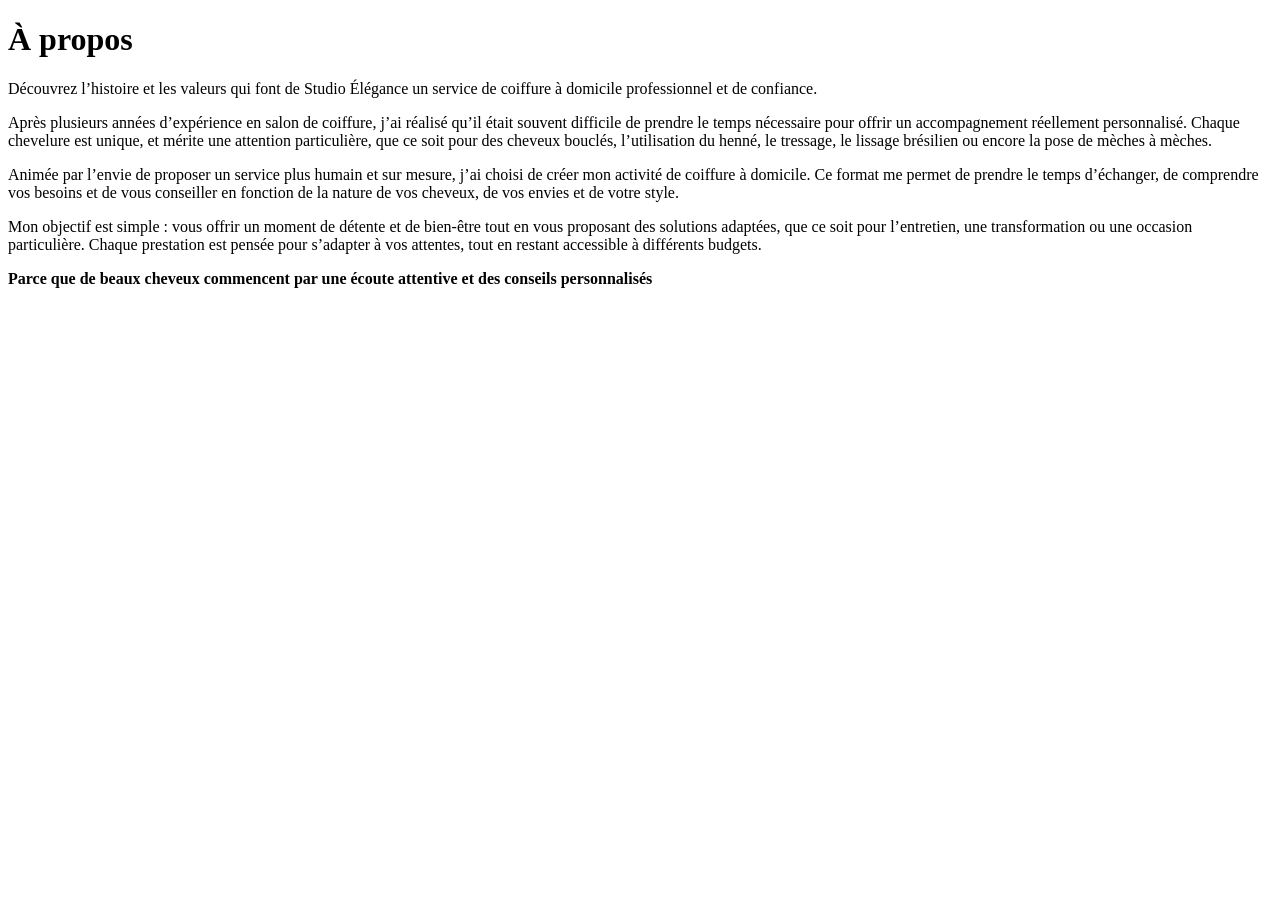
==== apropos.html @ 3de585e6 "fin de séance" ====
<!doctype html>
<html lang="en">
  <head>
    <meta charset="UTF-8" />
    <meta name="viewport" content="width=device-width, initial-scale=1.0" />
    <title>À propos</title>
  </head>
  <body>
    <header>
      <h1>À propos</h1>
      <p>
        Découvrez l’histoire et les valeurs qui font de Studio Élégance un
        service de coiffure à domicile professionnel et de confiance.
      </p>

      <main>
        <p>
          Après plusieurs années d’expérience en salon de coiffure, j’ai réalisé
          qu’il était souvent difficile de prendre le temps nécessaire pour
          offrir un accompagnement réellement personnalisé. Chaque chevelure est
          unique, et mérite une attention particulière, que ce soit pour des
          cheveux bouclés, l’utilisation du henné, le tressage, le lissage
          brésilien ou encore la pose de mèches à mèches.
        </p>
        <p>
          Animée par l’envie de proposer un service plus humain et sur mesure,
          j’ai choisi de créer mon activité de coiffure à domicile. Ce format me
          permet de prendre le temps d’échanger, de comprendre vos besoins et de
          vous conseiller en fonction de la nature de vos cheveux, de vos envies
          et de votre style.
        </p>
        <p>
          Mon objectif est simple : vous offrir un moment de détente et de
          bien-être tout en vous proposant des solutions adaptées, que ce soit
          pour l’entretien, une transformation ou une occasion particulière.
          Chaque prestation est pensée pour s’adapter à vos attentes, tout en
          restant accessible à différents budgets.
        </p>
        <p>
          <strong
            >Parce que de beaux cheveux commencent par une écoute attentive et
            des conseils personnalisés</strong
          >
        </p>
      </main>
    </header>
  </body>
</html>
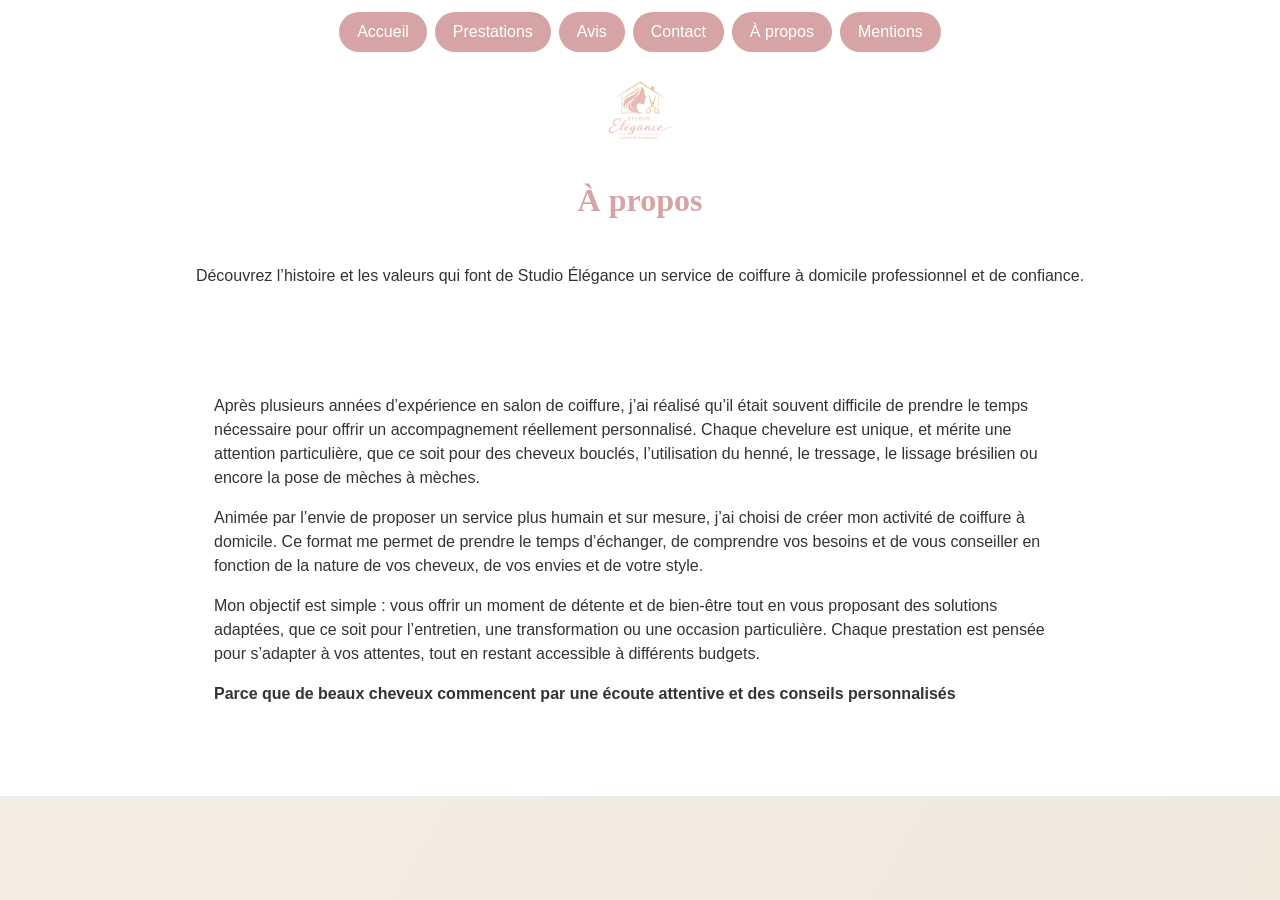
==== commit 84943bf5: "fin du projet" ====
--- a/apropos.html
+++ b/apropos.html
@@ -4,9 +4,21 @@
     <meta charset="UTF-8" />
     <meta name="viewport" content="width=device-width, initial-scale=1.0" />
     <title>À propos</title>
+    <link rel="stylesheet" href="style.css" />
+    <link rel="icon" href="Asset/symbole.png" />
+    <script src="script.js" defer></script>
   </head>
   <body>
     <header>
+      <nav aria-label="Menu principal">
+        <a class="btn" href="index.html">Accueil</a>
+        <a class="btn" href="prestation.html">Prestations</a>
+        <a class="btn" href="avis.html">Avis</a>
+        <a class="btn" href="contact.html">Contact</a>
+        <a class="btn" href="apropos.html">À propos</a>
+        <a class="btn" href="Mentions%20Légales/ml.html">Mentions</a>
+      </nav>
+      <img src="Asset/logo.webp" alt="Studio Élégance" class="site-logo" />
       <h1>À propos</h1>
       <p>
         Découvrez l’histoire et les valeurs qui font de Studio Élégance un
--- a/style.css
+++ b/style.css
@@ -0,0 +1,174 @@
+html {
+  box-sizing: border-box;
+}
+*,
+*::before,
+*::after {
+  box-sizing: inherit;
+}
+
+body {
+  font-family:
+    -apple-system, BlinkMacSystemFont, "Segoe UI", Roboto, "Helvetica Neue",
+    Arial;
+  line-height: 1.5;
+  color: #333;
+  margin: 0;
+  padding: 0;
+  -webkit-font-smoothing: antialiased;
+  background: linear-gradient(120deg, #f7efe7 0%, #efe6d9 45%, #fbf8f3 100%);
+  background-size: 300% 300%;
+  background-attachment: fixed;
+  animation: gradientBG 14s ease infinite;
+}
+
+main {
+  max-width: 900px;
+  margin: 40px auto;
+  padding: 24px;
+}
+
+header {
+  background: #fff;
+  padding: 12px 20px;
+  border-bottom: 1px solid #eee;
+  display: flex;
+  flex-direction: column;
+  align-items: center;
+  justify-content: center;
+  gap: 12px;
+}
+.site-logo {
+  height: 100px;
+  width: auto;
+  margin: 0 auto;
+  display: block;
+}
+nav {
+  display: flex;
+  gap: 8px;
+  align-items: center;
+  justify-content: center;
+  flex-wrap: wrap;
+}
+
+a.btn {
+  display: inline-block;
+  padding: 8px 18px;
+  border-radius: 24px;
+  background-color: #d6a4a4;
+  color: white;
+  text-decoration: none;
+  transition:
+    transform 0.15s ease,
+    background-color 0.15s ease;
+}
+a.btn:hover {
+  background-color: #c98d8d;
+  transform: translateY(-1px);
+}
+
+h1,
+#main-title {
+  font-family: "Playfair Display", serif;
+  color: #d6a4a4;
+  margin: 0 0 12px 0;
+}
+h1 {
+  font-size: 2rem;
+}
+h2 {
+  font-family: "Playfair Display", serif;
+  color: #c98d8d;
+  margin-top: 28px;
+}
+
+.price {
+  font-weight: 600;
+  color: #7a4f4f;
+  margin-top: 8px;
+}
+.note {
+  font-size: 0.9rem;
+  color: #555;
+  margin-top: 12px;
+  font-style: italic;
+}
+
+p {
+  margin-bottom: 14px;
+}
+ul {
+  margin-left: 20px;
+}
+li {
+  margin-bottom: 8px;
+}
+
+form ul {
+  list-style: none;
+  padding: 0;
+  margin: 0 0 12px 0;
+}
+input[type="text"],
+input[type="email"],
+textarea {
+  width: 100%;
+  padding: 8px 10px;
+  border: 1px solid #e6e6e6;
+  border-radius: 6px;
+  margin-top: 6px;
+}
+button,
+input[type="submit"] {
+  padding: 10px 22px;
+  border: none;
+  border-radius: 22px;
+  background-color: #d6a4a4;
+  color: white;
+  cursor: pointer;
+}
+button:hover,
+input[type="submit"]:hover {
+  background-color: #c98d8d;
+}
+
+@media (max-width: 600px) {
+  main {
+    margin: 20px 12px;
+    padding: 16px;
+  }
+  a.btn {
+    padding: 8px 12px;
+  }
+}
+
+.sr-only {
+  position: absolute;
+  width: 1px;
+  height: 1px;
+  padding: 0;
+  margin: -1px;
+  overflow: hidden;
+  clip: rect(0, 0, 0, 0);
+  border: 0;
+}
+
+@keyframes gradientBG {
+  0% {
+    background-position: 0% 50%;
+  }
+  50% {
+    background-position: 100% 50%;
+  }
+  100% {
+    background-position: 0% 50%;
+  }
+}
+@media (prefers-reduced-motion: reduce) {
+  body {
+    animation: none;
+    background-size: auto;
+    background-attachment: scroll;
+  }
+}
